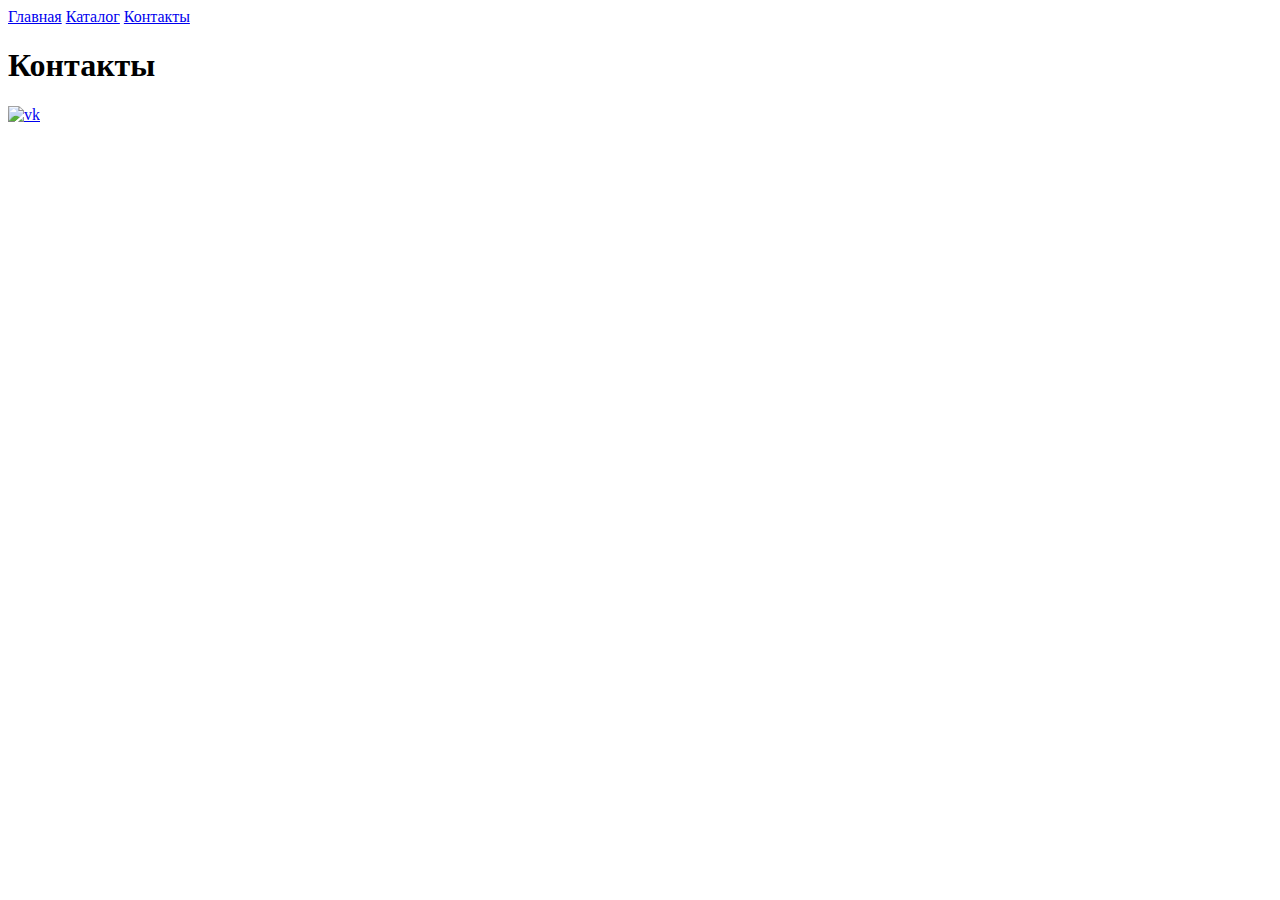
==== contact.html @ a6031858 "Html_hw1" ====
<!DOCTYPE html>
<html lang="ru">
<head>
    <meta charset="UTF-8">
    <meta name="viewport" content="width=device-width, initial-scale=1.0">
    <title>Контакты</title>
</head>
<body>
    <a href="index.html">Главная</a>
    <a href="catalog/catalog.html">Каталог</a>
    <a href="contact.html">Контакты</a>
    <h1>Контакты</h1>
    <a href="https://vk.com"><img width="30" src="../HW_1/img/vk.svg" alt="vk"></a>
</body>
</html>
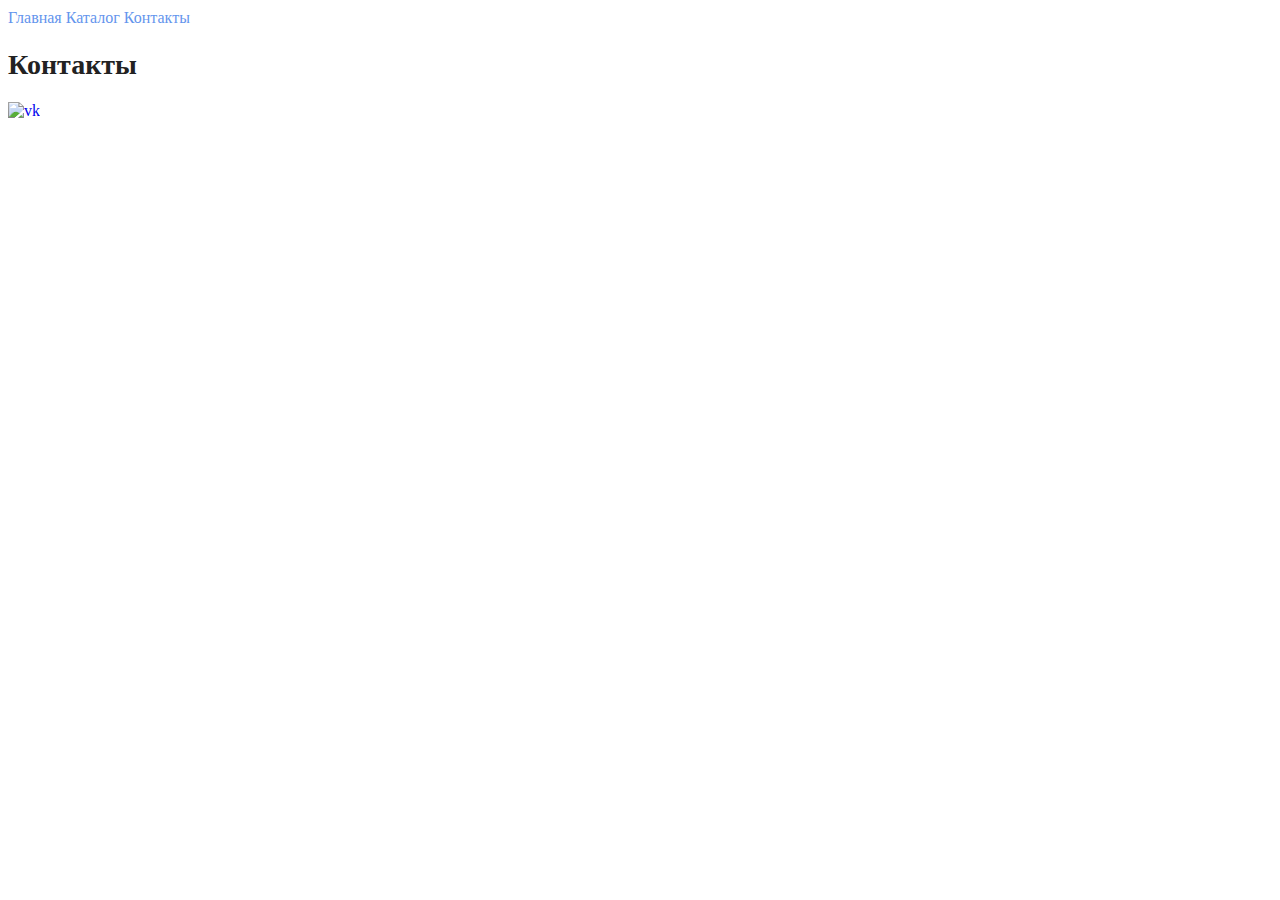
==== commit 80b80c42: "Html_hw2" ====
--- a/contact.html
+++ b/contact.html
@@ -4,12 +4,13 @@
     <meta charset="UTF-8">
     <meta name="viewport" content="width=device-width, initial-scale=1.0">
     <title>Контакты</title>
+    <link rel="stylesheet" href="style.css">
 </head>
 <body>
-    <a href="index.html">Главная</a>
-    <a href="catalog/catalog.html">Каталог</a>
-    <a href="contact.html">Контакты</a>
-    <h1>Контакты</h1>
+    <a class="link" href="index.html">Главная</a>
+    <a class="link" href="catalog/catalog.html">Каталог</a>
+    <a class="link" href="contact.html">Контакты</a>
+    <h1 class="subject">Контакты</h1>
     <a href="https://vk.com"><img width="30" src="../HW_1/img/vk.svg" alt="vk"></a>
 </body>
 </html>--- a/style.css
+++ b/style.css
@@ -0,0 +1,28 @@
+a {
+    text-decoration: none;
+}
+.link {
+    color: cornflowerblue;
+    font-size: 16px;
+    line-height: 20px;
+}
+.subject {
+    color: #222222;
+    font-size: 28px;
+    line-height: 36px;
+    font-weight: bold;
+}
+.text {
+    font-style: normal;
+    font-weight: 300;
+    font-size: 18px;
+    line-height: 30px;
+    color: #7D7987;
+}
+.heding {
+    color: coral;
+    font-style: normal;
+    font-weight: 700;
+    font-size: 36px;
+    line-height: 80px;
+}